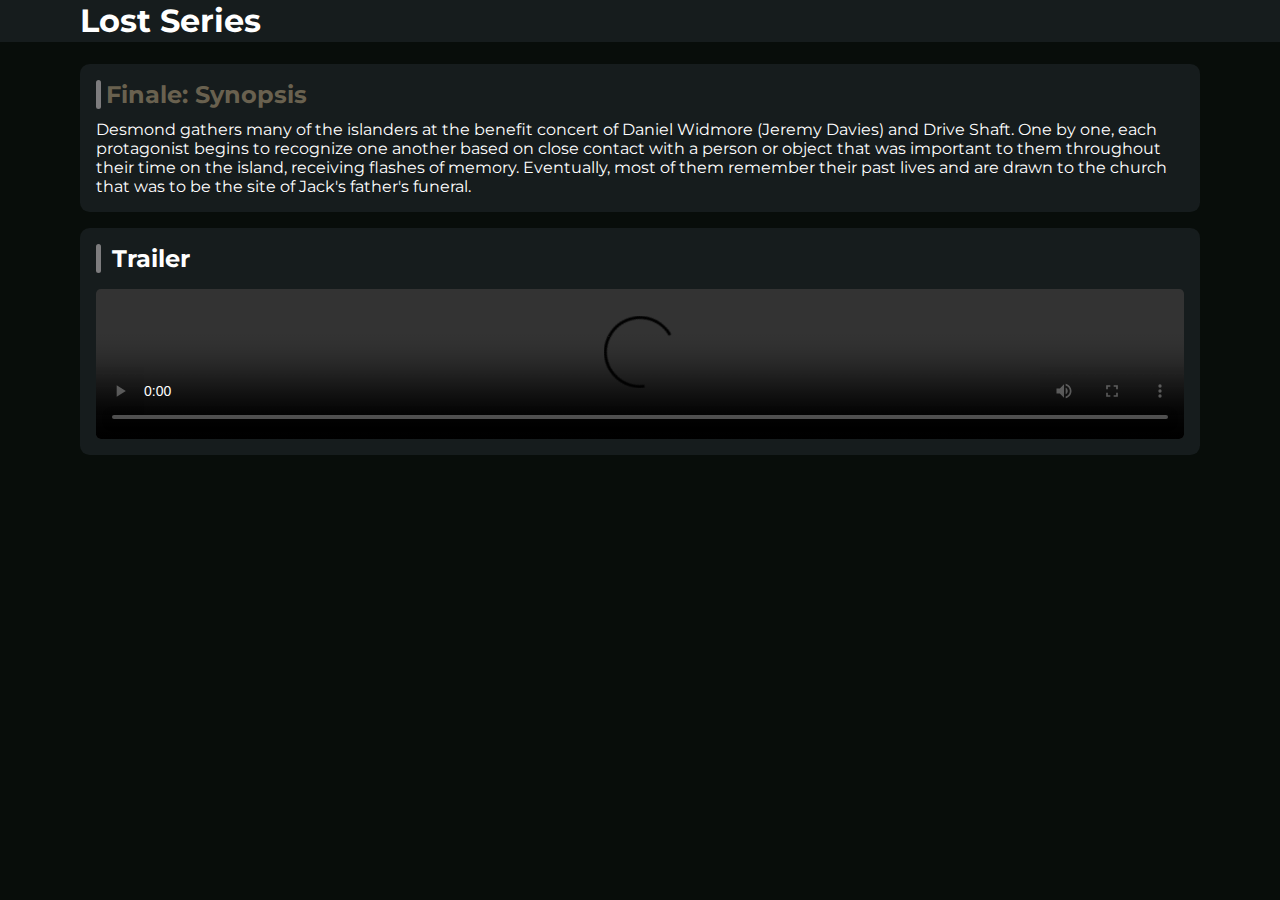
==== finale.html @ 4c892267 "added: finale" ====
<!DOCTYPE html>
<html lang="en">
  <head>
    <meta charset="UTF-8" />
    <meta name="viewport" content="width=device-width, initial-scale=1.0" />
    <title>Lost: Season 1</title>
    <link rel="stylesheet" href="style.css" />
  </head>
  <body>
    <nav>
      <h1><a href="/">Lost Series</a></h1>
    </nav>
    <section>
      <div class="container">
        <div id="text-card" class="img-text-card">
          <div id="synopsis" data-status="off" class="text">
            <h2>Finale: Synopsis</h2>
            <p>
              Desmond gathers many of the islanders at the benefit concert of
              Daniel Widmore (Jeremy Davies) and Drive Shaft. One by one, each
              protagonist begins to recognize one another based on close contact
              with a person or object that was important to them throughout
              their time on the island, receiving flashes of memory. Eventually,
              most of them remember their past lives and are drawn to the church
              that was to be the site of Jack's father's funeral.
            </p>
          </div>
        </div>
        <div class="vid-card">
          <h2 id="trailer">Trailer</h2>
          <video controls>
            <source src="assets/finale.mp4" type="video/mp4" />
          </video>
        </div>
      </div>
    </section>
  </body>
</html>
---- style.css ----
@import url("https://fonts.googleapis.com/css2?family=Montserrat:wght@400;700&display=swap");

:root {
  --text: rgb(255, 255, 255);
  --background: rgb(8, 13, 10);
  --primary: rgb(105, 97, 79);
  --secondary: rgb(22, 28, 29);
  --accent: rgb(125, 124, 126);
}

* {
  box-sizing: border-box;
  margin: 0;
  padding: 0;
}

body {
  font-family: Montserrat;
  background-color: var(--background);
}

nav {
  position: fixed;
  z-index: 99999;
  width: 100%;
  height: 2.6rem;
  background-color: var(--secondary);
  display: flex;
  align-items: center;
}

nav > h1 {
  font-weight: 700;
  text-transform: capitalize;
  margin: 0 5rem;
  color: var(--text);
}

.container {
  width: 100%;
  padding: 4rem 5rem;
  height: 94svh;
  display: flex;
  gap: 1rem;
  flex-direction: column;
  align-items: center;
  background-color: var(--background);
}

.img-text-card {
  display: flex;
  padding: 1rem;
  background-color: var(--secondary);
  gap: 1rem;
  border-radius: 0.6rem;
}

.img-text-card > img {
  width: 40%;
  object-fit: cover;
  border-radius: 0.3rem;
}


.text > h2 {
  padding-left: 0.6rem;
  position: relative;
  color: var(--primary);
  margin-block-end: 0.7rem;
}

.text > p {
  color: var(--text);
}

.text > h2::before {
  content: "";
  top: 0;
  left: 0;
  width: 0.3rem;
  height: 100%;
  border-radius: 0.2rem;
  position: absolute;
  background-color: var(--accent);
}

.vid-card {
  display: flex;
  flex-direction: column;
  gap: 1rem;
  width: 100%;
  background-color: var(--secondary);
  border-radius: 0.6rem;
  padding: 1rem;
}

.vid-card > h2 {
  position: relative;
  padding: 0 1rem;
  color: var(--text);
}

.vid-card > video {
  width: 100%;
  border-radius: 0.3rem;
}

#trailer::before {
  content: "";
  top: 0;
  left: 0;
  width: 0.3rem;
  height: 100%;
  border-radius: 0.2rem;
  position: absolute;
  background-color: var(--accent);
}


.card:hover {
  transform: scale(1.03);
}

.card > h2 {
  font-size: xx-large;
  color: var(--accent);
}

.card {
  display: flex;
  padding: 1rem;
  background-color: var(--secondary);
  gap: 1rem;
  border-radius: 0.6rem;
  color: var(--text);
  transition: all .2s ease-in-out;
}


@media (max-width: 425px) {
  .container {
    padding: 3rem 1rem;
    background-color: var(--background);
  }
  .img-text-card {
    flex-direction: column;
  }
  .img-text-card > img {
    width: 100%;
    object-fit: cover;
    border-radius: 0.3rem;
  }

  .text {
    width: 100%;
    height: 10rem;
    overflow: hidden;
    text-overflow: ellipsis;
  }

  nav > h1 {
    margin: 0 1rem;
  }
}

a {
  color: var(--text);
  text-decoration: none;
}
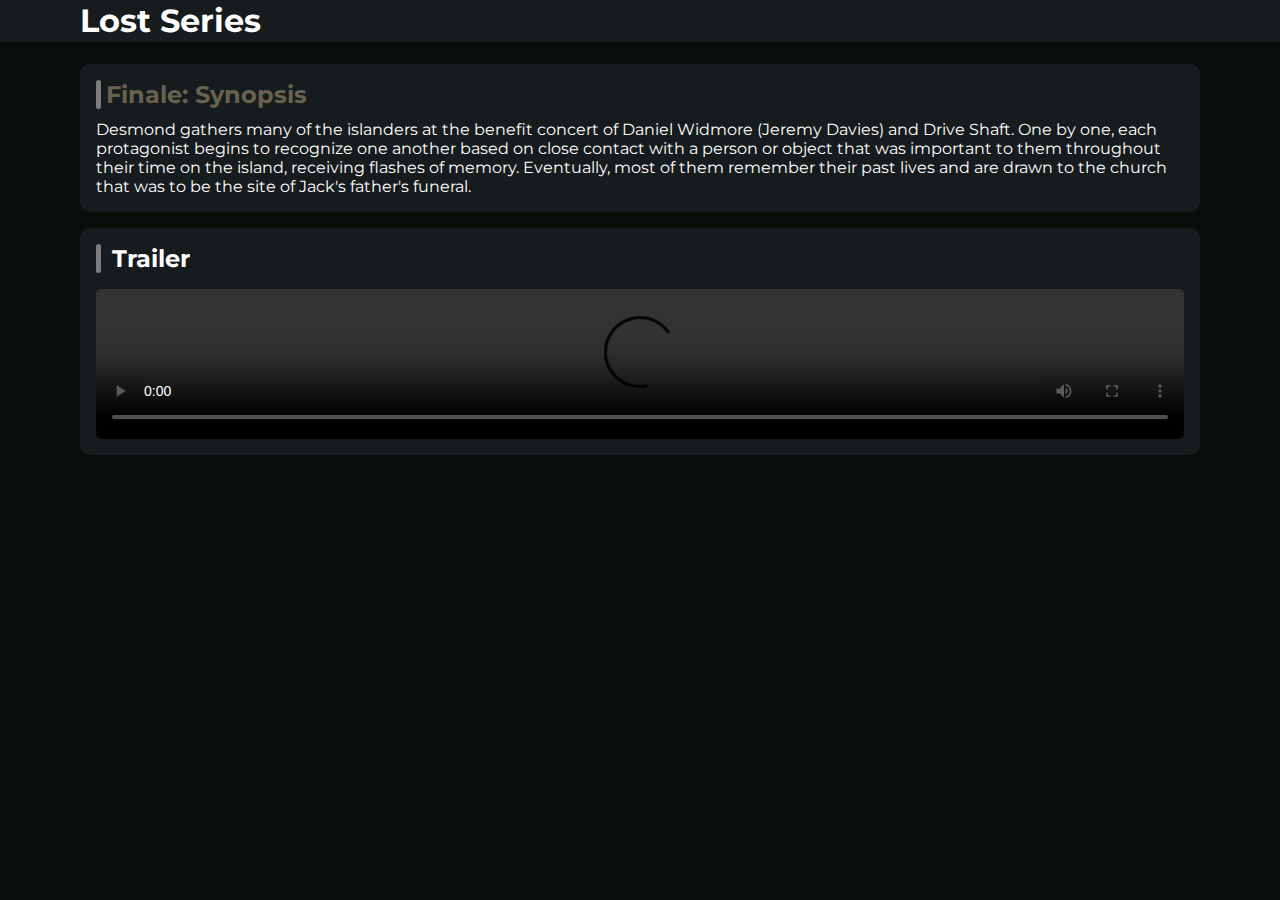
==== commit 4b626148: "fix" ====
--- a/finale.html
+++ b/finale.html
@@ -8,7 +8,7 @@
   </head>
   <body>
     <nav>
-      <h1><a href="/">Lost Series</a></h1>
+      <h1><a href="/e-commerce-task"></a>Lost Series</a></h1>
     </nav>
     <section>
       <div class="container">
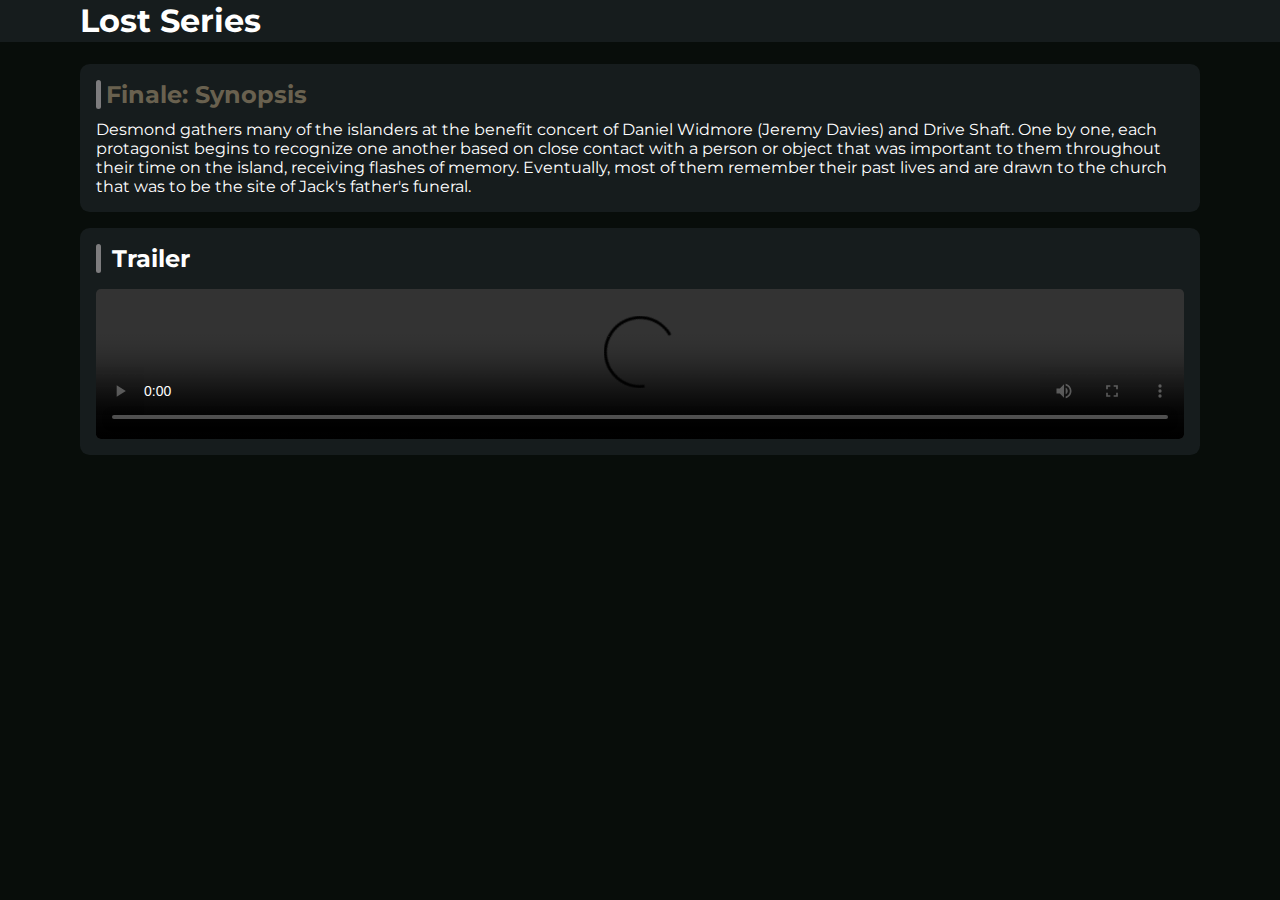
==== commit ee583539: "fixed: mobile events" ====
--- a/finale.html
+++ b/finale.html
@@ -5,6 +5,7 @@
     <meta name="viewport" content="width=device-width, initial-scale=1.0" />
     <title>Lost: Season 1</title>
     <link rel="stylesheet" href="style.css" />
+    <script defer src="script.js"></script>
   </head>
   <body>
     <nav>
@@ -13,7 +14,7 @@
     <section>
       <div class="container">
         <div id="text-card" class="img-text-card">
-          <div id="synopsis" data-status="off" class="text">
+          <div id="fold" data-status="off" class="text">
             <h2>Finale: Synopsis</h2>
             <p>
               Desmond gathers many of the islanders at the benefit concert of
